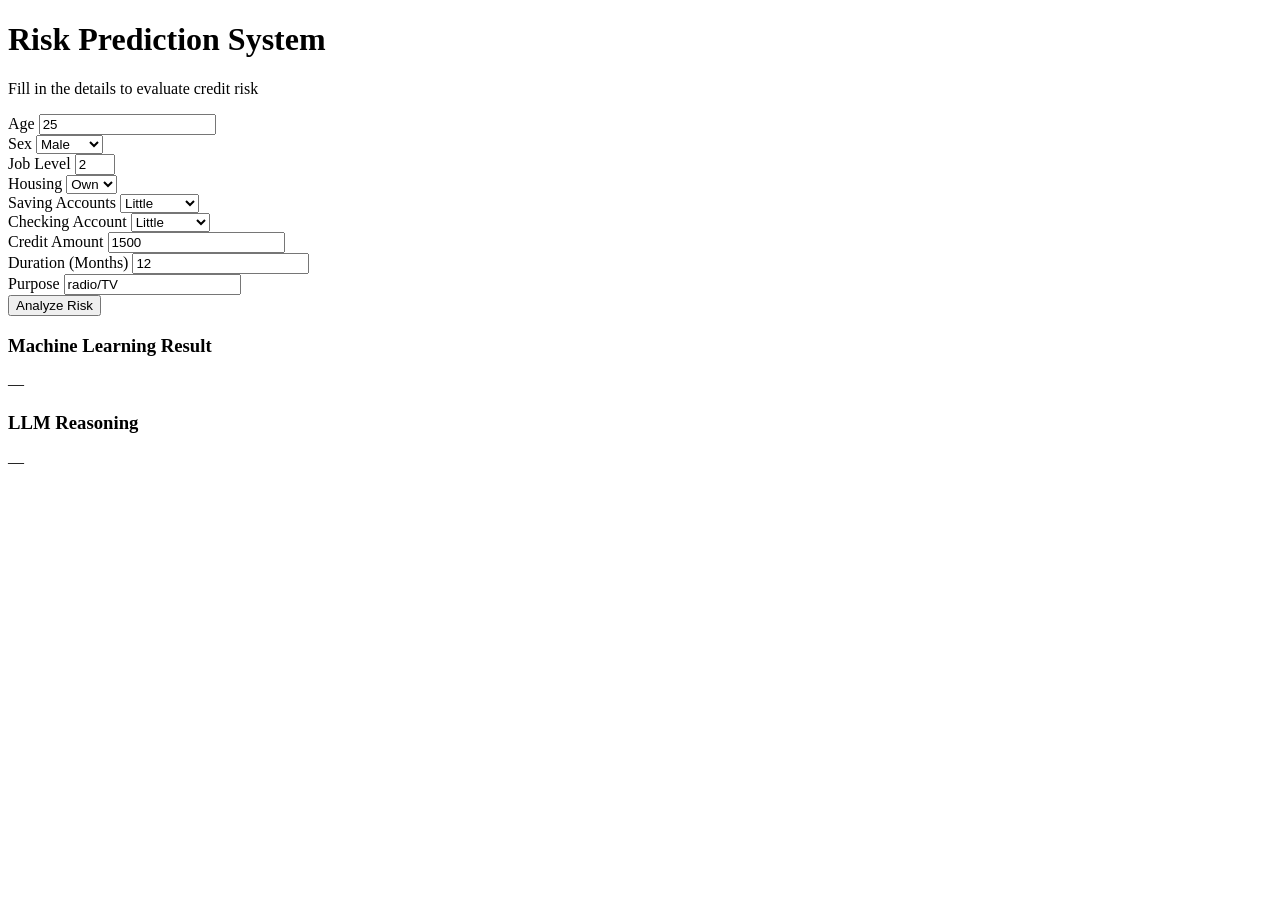
==== templates/index.html @ 9aec13ea "pushing html css flask" ====
<!DOCTYPE html>
<html lang="en">
<head>
    <meta charset="UTF-8">
    <meta name="viewport" content="width=device-width, initial-scale=1.0">
    <title>Risk Analysis App</title>
    <link rel="stylesheet" href="{{ url_for('static', filename='style.css') }}">
</head>
<body>
    <div class="container">
        <header>
            <h1>Risk Prediction System</h1>
            <p>Fill in the details to evaluate credit risk</p>
        </header>

        <form id="riskForm">
            <div class="input-grid">
                <div class="field">
                    <label>Age</label>
                    <input type="number" name="Age" value="25" required>
                </div>
                <div class="field">
                    <label>Sex</label>
                    <select name="Sex">
                        <option value="male">Male</option>
                        <option value="female">Female</option>
                    </select>
                </div>
                <div class="field">
                    <label>Job Level</label>
                    <input type="number" name="Job" value="2" min="0" max="3">
                </div>
                <div class="field">
                    <label>Housing</label>
                    <select name="Housing">
                        <option value="own">Own</option>
                        <option value="rent">Rent</option>
                        <option value="free">Free</option>
                    </select>
                </div>
                <div class="field">
                    <label>Saving Accounts</label>
                    <select name="Saving accounts">
                        <option value="little">Little</option>
                        <option value="moderate">Moderate</option>
                        <option value="rich">Rich</option>
                    </select>
                </div>
                <div class="field">
                    <label>Checking Account</label>
                    <select name="Checking account">
                        <option value="little">Little</option>
                        <option value="moderate">Moderate</option>
                    </select>
                </div>
                <div class="field">
                    <label>Credit Amount</label>
                    <input type="number" name="Credit amount" value="1500">
                </div>
                <div class="field">
                    <label>Duration (Months)</label>
                    <input type="number" name="Duration" value="12">
                </div>
                <div class="field">
                    <label>Purpose</label>
                    <input type="text" name="Purpose" value="radio/TV">
                </div>
            </div>
            <button type="submit" class="predict-btn">Analyze Risk</button>
        </form>

        <div class="results-container">
            <div class="result-card">
                <h3>Machine Learning Result</h3>
                <div id="mlResult" class="output-box">—</div>
            </div>
            <div class="result-card">
                <h3>LLM Reasoning</h3>
                <div id="llmResult" class="output-box">—</div>
            </div>
        </div>
    </div>

    <script>
        document.getElementById('riskForm').onsubmit = async (e) => {
            e.preventDefault();
            const formData = new FormData(e.target);
            const data = Object.fromEntries(formData.entries());
            
            // Show loading state
            document.getElementById('mlResult').innerText = "Processing...";
            document.getElementById('llmResult').innerText = "Analyzing...";

            const response = await fetch('/predict', {
                method: 'POST',
                headers: {'Content-Type': 'application/json'},
                body: JSON.stringify(data)
            });

            const result = await response.json();
            if(result.status === 'success') {
                document.getElementById('mlResult').innerText = result.ml_output;
                document.getElementById('llmResult').innerText = result.llm_output;
            } else {
                alert("Error: " + result.message);
            }
        };
    </script>
</body>
</html>
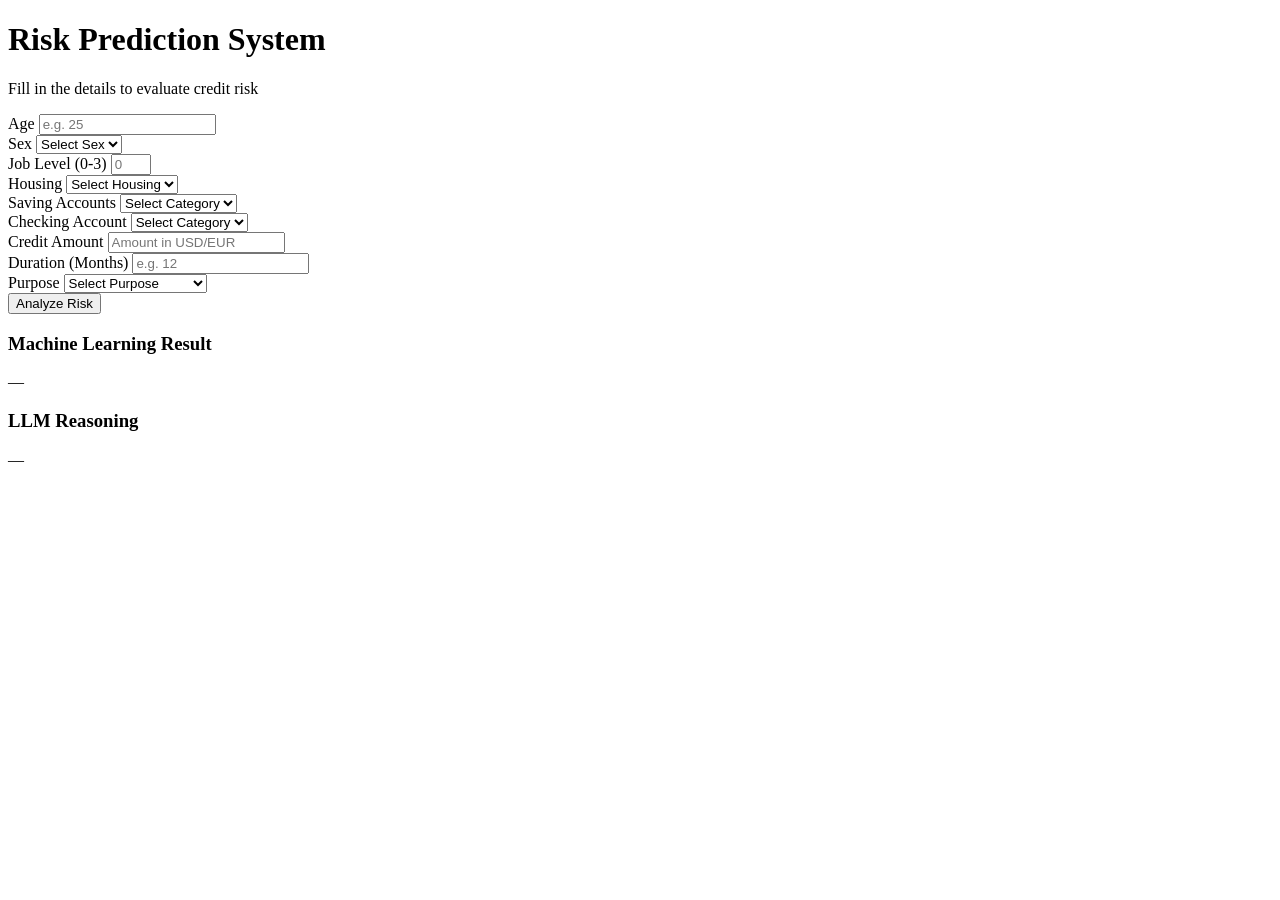
==== commit 5f7b0933: "final changes" ====
--- a/templates/index.html
+++ b/templates/index.html
@@ -17,55 +17,80 @@
             <div class="input-grid">
                 <div class="field">
                     <label>Age</label>
-                    <input type="number" name="Age" value="25" required>
+                    <input type="number" name="Age" placeholder="e.g. 25" required>
                 </div>
+
                 <div class="field">
                     <label>Sex</label>
-                    <select name="Sex">
+                    <select name="Sex" required>
+                        <option value="" disabled selected>Select Sex</option>
                         <option value="male">Male</option>
                         <option value="female">Female</option>
                     </select>
                 </div>
+
                 <div class="field">
-                    <label>Job Level</label>
-                    <input type="number" name="Job" value="2" min="0" max="3">
+                    <label>Job Level (0-3)</label>
+                    <input type="number" name="Job" placeholder="0" min="0" max="3" required>
                 </div>
+
                 <div class="field">
                     <label>Housing</label>
-                    <select name="Housing">
-                        <option value="own">Own</option>
-                        <option value="rent">Rent</option>
-                        <option value="free">Free</option>
+                    <select name="Housing" required>
+                        <option value="" disabled selected>Select Housing</option>
+                        <option value="own">own</option>
+                        <option value="rent">rent</option>
+                        <option value="free">free</option>
                     </select>
                 </div>
+
                 <div class="field">
                     <label>Saving Accounts</label>
-                    <select name="Saving accounts">
-                        <option value="little">Little</option>
-                        <option value="moderate">Moderate</option>
-                        <option value="rich">Rich</option>
+                    <select name="Saving accounts" required>
+                        <option value="" disabled selected>Select Category</option>
+                        <option value="little">little</option>
+                        <option value="moderate">moderate</option>
+                        <option value="rich">rich</option>
+                        <option value="quite rich">quite rich</option>
+                        <option value="unknown">unknown</option>
                     </select>
                 </div>
+
                 <div class="field">
                     <label>Checking Account</label>
-                    <select name="Checking account">
-                        <option value="little">Little</option>
-                        <option value="moderate">Moderate</option>
+                    <select name="Checking account" required>
+                        <option value="" disabled selected>Select Category</option>
+                        <option value="little">little</option>
+                        <option value="moderate">moderate</option>
+                        <option value="rich">rich</option>
+                        <option value="unknown">unknown</option>
                     </select>
                 </div>
+
                 <div class="field">
                     <label>Credit Amount</label>
-                    <input type="number" name="Credit amount" value="1500">
+                    <input type="number" name="Credit amount" placeholder="Amount in USD/EUR" required>
                 </div>
+
                 <div class="field">
                     <label>Duration (Months)</label>
-                    <input type="number" name="Duration" value="12">
+                    <input type="number" name="Duration" placeholder="e.g. 12" required>
                 </div>
+
                 <div class="field">
                     <label>Purpose</label>
-                    <input type="text" name="Purpose" value="radio/TV">
+                    <select name="Purpose" required>
+                        <option value="" disabled selected>Select Purpose</option>
+                        <option value="radio/TV">radio/TV</option>
+                        <option value="education">education</option>
+                        <option value="furniture/equipment">furniture/equipment</option>
+                        <option value="car">car</option>
+                        <option value="business">business</option>
+                        <option value="domestic appliances">domestic appliances</option>
+                        <option value="repairs">repairs</option>
+                        <option value="vacation/others">vacation/others</option>
+                    </select>
                 </div>
-            </div>
             <button type="submit" class="predict-btn">Analyze Risk</button>
         </form>
 
@@ -85,24 +110,39 @@
         document.getElementById('riskForm').onsubmit = async (e) => {
             e.preventDefault();
             const formData = new FormData(e.target);
-            const data = Object.fromEntries(formData.entries());
+            const rawData = Object.fromEntries(formData.entries());
             
-            // Show loading state
+            // --- DATA TRANSFORMATION FOR PYDANTIC ---
+            // Explicitly converting numeric strings to Integers before sending
+            const formattedData = {
+                ...rawData,
+                "Age": parseInt(rawData["Age"]),
+                "Job": parseInt(rawData["Job"]),
+                "Credit amount": parseInt(rawData["Credit amount"]),
+                "Duration": parseInt(rawData["Duration"])
+            };
+
+            // UI Feedback
             document.getElementById('mlResult').innerText = "Processing...";
             document.getElementById('llmResult').innerText = "Analyzing...";
 
-            const response = await fetch('/predict', {
-                method: 'POST',
-                headers: {'Content-Type': 'application/json'},
-                body: JSON.stringify(data)
-            });
+            try {
+                const response = await fetch('/predict', {
+                    method: 'POST',
+                    headers: {'Content-Type': 'application/json'},
+                    body: JSON.stringify(formattedData)
+                });
 
-            const result = await response.json();
-            if(result.status === 'success') {
-                document.getElementById('mlResult').innerText = result.ml_output;
-                document.getElementById('llmResult').innerText = result.llm_output;
-            } else {
-                alert("Error: " + result.message);
+                const result = await response.json();
+                if(result.status === 'success') {
+                    document.getElementById('mlResult').innerText = result.ml_output;
+                    document.getElementById('llmResult').innerText = result.llm_output;
+                } else {
+                    document.getElementById('mlResult').innerText = "Error";
+                    document.getElementById('llmResult').innerText = result.message;
+                }
+            } catch (error) {
+                alert("Failed to connect to server: " + error);
             }
         };
     </script>
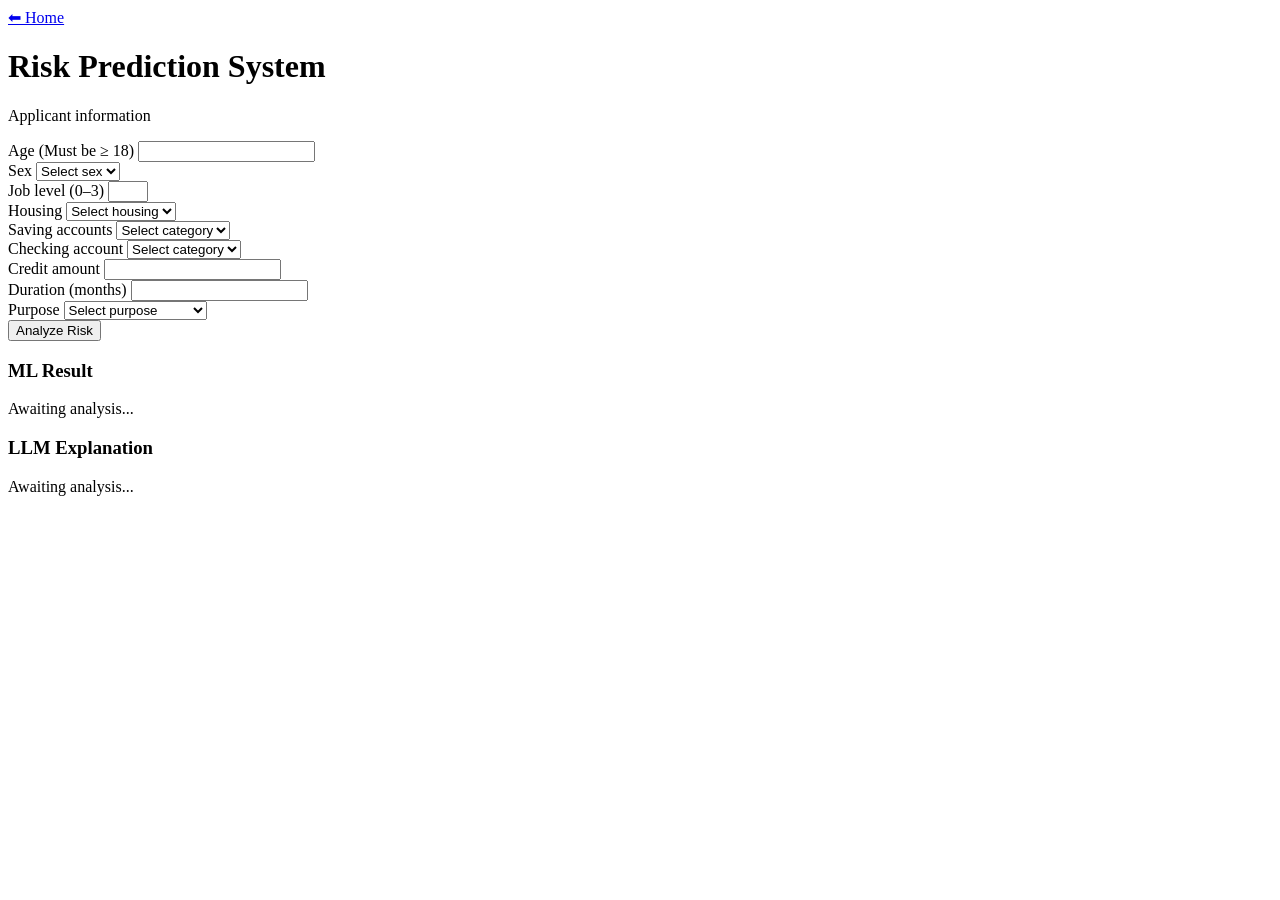
==== commit 3e79bc68: "fixed bug" ====
--- a/templates/index.html
+++ b/templates/index.html
@@ -1,119 +1,151 @@
 <!DOCTYPE html>
 <html lang="en">
+
 <head>
     <meta charset="UTF-8">
     <meta name="viewport" content="width=device-width, initial-scale=1.0">
     <title>Risk Analysis App</title>
-    <link rel="stylesheet" href="{{ url_for('static', filename='style.css') }}">
+
+    <meta name="color-scheme" content="light dark">
+    <link rel="stylesheet" href="{{ url_for('static', filename='style1.css') }}">
 </head>
+
 <body>
+    <div class="home-btn-container">
+        <a href="/" class="home-btn">⬅ Home</a>
+    </div>
+
     <div class="container">
+
+        <!-- HEADER -->
         <header>
             <h1>Risk Prediction System</h1>
-            <p>Fill in the details to evaluate credit risk</p>
         </header>
 
-        <form id="riskForm">
-            <div class="input-grid">
-                <div class="field">
-                    <label>Age</label>
-                    <input type="number" name="Age" placeholder="e.g. 25" required>
+        <div class="glass-card">
+
+            <!-- FORM -->
+            <form id="riskForm">
+                <p class="section-label">Applicant information</p>
+
+                <div class="input-grid">
+
+                    <div class="field">
+                        <label>Age (Must be ≥ 18)</label>
+                        <input type="number" name="Age" min="18" required>
+                    </div>
+
+                    <div class="field">
+                        <label>Sex</label>
+                        <select name="Sex" required>
+                            <option value="" disabled selected>Select sex</option>
+                            <option value="male">Male</option>
+                            <option value="female">Female</option>
+                        </select>
+                    </div>
+
+                    <div class="field">
+                        <label>Job level (0–3)</label>
+                        <input type="number" name="Job" min="0" max="3" required>
+                    </div>
+
+                    <div class="field">
+                        <label>Housing</label>
+                        <select name="Housing" required>
+                            <option value="" disabled selected>Select housing</option>
+                            <option value="own">own</option>
+                            <option value="rent">rent</option>
+                            <option value="free">free</option>
+                        </select>
+                    </div>
+
+                    <div class="field">
+                        <label>Saving accounts</label>
+                        <select name="Saving accounts" required>
+                            <option value="" disabled selected>Select category</option>
+                            <option value="little">little</option>
+                            <option value="moderate">moderate</option>
+                            <option value="rich">rich</option>
+                            <option value="quite rich">quite rich</option>
+                            <option value="unknown">unknown</option>
+                        </select>
+                    </div>
+
+                    <div class="field">
+                        <label>Checking account</label>
+                        <select name="Checking account" required>
+                            <option value="" disabled selected>Select category</option>
+                            <option value="little">little</option>
+                            <option value="moderate">moderate</option>
+                            <option value="rich">rich</option>
+                            <option value="unknown">unknown</option>
+                        </select>
+                    </div>
+
+                    <div class="field">
+                        <label>Credit amount</label>
+                        <input type="number" name="Credit amount" min="100" required>
+                    </div>
+
+                    <div class="field">
+                        <label>Duration (months)</label>
+                        <input type="number" name="Duration" min="1" required>
+                    </div>
+
+                    <div class="field">
+                        <label>Purpose</label>
+                        <select name="Purpose" required>
+                            <option value="" disabled selected>Select purpose</option>
+                            <option value="radio/TV">radio/TV</option>
+                            <option value="education">education</option>
+                            <option value="furniture/equipment">furniture/equipment</option>
+                            <option value="car">car</option>
+                            <option value="business">business</option>
+                            <option value="domestic appliances">domestic appliances</option>
+                            <option value="repairs">repairs</option>
+                            <option value="vacation/others">vacation/others</option>
+                        </select>
+                    </div>
+
                 </div>
 
-                <div class="field">
-                    <label>Sex</label>
-                    <select name="Sex" required>
-                        <option value="" disabled selected>Select Sex</option>
-                        <option value="male">Male</option>
-                        <option value="female">Female</option>
-                    </select>
+                <div class="divider"></div>
+                <button type="submit" class="predict-btn">Analyze Risk</button>
+            </form>
+
+            <div class="results-container">
+
+                <div class="result-card">
+                    <h3>ML Result</h3>
+                    <div class="output-box">
+                        <span id="riskBadge" class="risk-badge neutral">
+                            Awaiting analysis...
+                        </span>
+                    </div>
                 </div>
 
-                <div class="field">
-                    <label>Job Level (0-3)</label>
-                    <input type="number" name="Job" placeholder="0" min="0" max="3" required>
+                <div class="result-card">
+                    <h3>LLM Explanation</h3>
+                    <div class="output-box">
+                        <div id="llmResult" >
+                            Awaiting analysis...
+                        </div>
+                    </div>          
                 </div>
 
-                <div class="field">
-                    <label>Housing</label>
-                    <select name="Housing" required>
-                        <option value="" disabled selected>Select Housing</option>
-                        <option value="own">own</option>
-                        <option value="rent">rent</option>
-                        <option value="free">free</option>
-                    </select>
-                </div>
-
-                <div class="field">
-                    <label>Saving Accounts</label>
-                    <select name="Saving accounts" required>
-                        <option value="" disabled selected>Select Category</option>
-                        <option value="little">little</option>
-                        <option value="moderate">moderate</option>
-                        <option value="rich">rich</option>
-                        <option value="quite rich">quite rich</option>
-                        <option value="unknown">unknown</option>
-                    </select>
-                </div>
-
-                <div class="field">
-                    <label>Checking Account</label>
-                    <select name="Checking account" required>
-                        <option value="" disabled selected>Select Category</option>
-                        <option value="little">little</option>
-                        <option value="moderate">moderate</option>
-                        <option value="rich">rich</option>
-                        <option value="unknown">unknown</option>
-                    </select>
-                </div>
-
-                <div class="field">
-                    <label>Credit Amount</label>
-                    <input type="number" name="Credit amount" placeholder="Amount in USD/EUR" required>
-                </div>
-
-                <div class="field">
-                    <label>Duration (Months)</label>
-                    <input type="number" name="Duration" placeholder="e.g. 12" required>
-                </div>
-
-                <div class="field">
-                    <label>Purpose</label>
-                    <select name="Purpose" required>
-                        <option value="" disabled selected>Select Purpose</option>
-                        <option value="radio/TV">radio/TV</option>
-                        <option value="education">education</option>
-                        <option value="furniture/equipment">furniture/equipment</option>
-                        <option value="car">car</option>
-                        <option value="business">business</option>
-                        <option value="domestic appliances">domestic appliances</option>
-                        <option value="repairs">repairs</option>
-                        <option value="vacation/others">vacation/others</option>
-                    </select>
-                </div>
-            <button type="submit" class="predict-btn">Analyze Risk</button>
-        </form>
-
-        <div class="results-container">
-            <div class="result-card">
-                <h3>Machine Learning Result</h3>
-                <div id="mlResult" class="output-box">—</div>
             </div>
-            <div class="result-card">
-                <h3>LLM Reasoning</h3>
-                <div id="llmResult" class="output-box">—</div>
-            </div>
+
         </div>
     </div>
 
+    <!-- ✅ FIXED JS -->
     <script>
         document.getElementById('riskForm').onsubmit = async (e) => {
             e.preventDefault();
+
             const formData = new FormData(e.target);
             const rawData = Object.fromEntries(formData.entries());
-            
-            // --- DATA TRANSFORMATION FOR PYDANTIC ---
-            // Explicitly converting numeric strings to Integers before sending
+
             const formattedData = {
                 ...rawData,
                 "Age": parseInt(rawData["Age"]),
@@ -122,29 +154,61 @@
                 "Duration": parseInt(rawData["Duration"])
             };
 
-            // UI Feedback
-            document.getElementById('mlResult').innerText = "Processing...";
-            document.getElementById('llmResult').innerText = "Analyzing...";
+            const badge = document.getElementById('riskBadge');
+            const llmBox = document.getElementById('llmResult');
+
+            badge.innerText = "Processing...";
+            badge.className = "risk-badge neutral";
+            llmBox.innerText = "Analyzing...";
 
             try {
                 const response = await fetch('/predict', {
                     method: 'POST',
-                    headers: {'Content-Type': 'application/json'},
+                    headers: { 'Content-Type': 'application/json' },
                     body: JSON.stringify(formattedData)
                 });
 
                 const result = await response.json();
-                if(result.status === 'success') {
-                    document.getElementById('mlResult').innerText = result.ml_output;
-                    document.getElementById('llmResult').innerText = result.llm_output;
+
+                if (result.status === 'success') {
+
+                    // ✅ Update badge (NOT mlResult div)
+                    badge.innerText = result.ml_output;
+
+                    if (result.risk_class === 'high') {
+                        badge.className = "risk-badge high";
+                    } else {
+                        badge.className = "risk-badge low";
+                    }
+
+                    llmBox.innerText = result.llm_output;
+
                 } else {
-                    document.getElementById('mlResult').innerText = "Error";
-                    document.getElementById('llmResult').innerText = result.message;
+                    badge.innerText = "Error";
+                    llmBox.innerText = result.message;
                 }
+
             } catch (error) {
-                alert("Failed to connect to server: " + error);
+                alert("Failed to connect: " + error);
             }
         };
     </script>
+
+    <script>
+        window.addEventListener("pageshow", () => {
+            const form = document.getElementById("riskForm");
+            const badge = document.getElementById("riskBadge");
+            const llmBox = document.getElementById("llmResult");
+
+            form.reset();
+
+            badge.innerText = "Awaiting analysis...";
+            badge.className = "risk-badge neutral";
+
+            llmBox.innerText = "Awaiting analysis...";
+        });
+    </script>
+
 </body>
+
 </html>
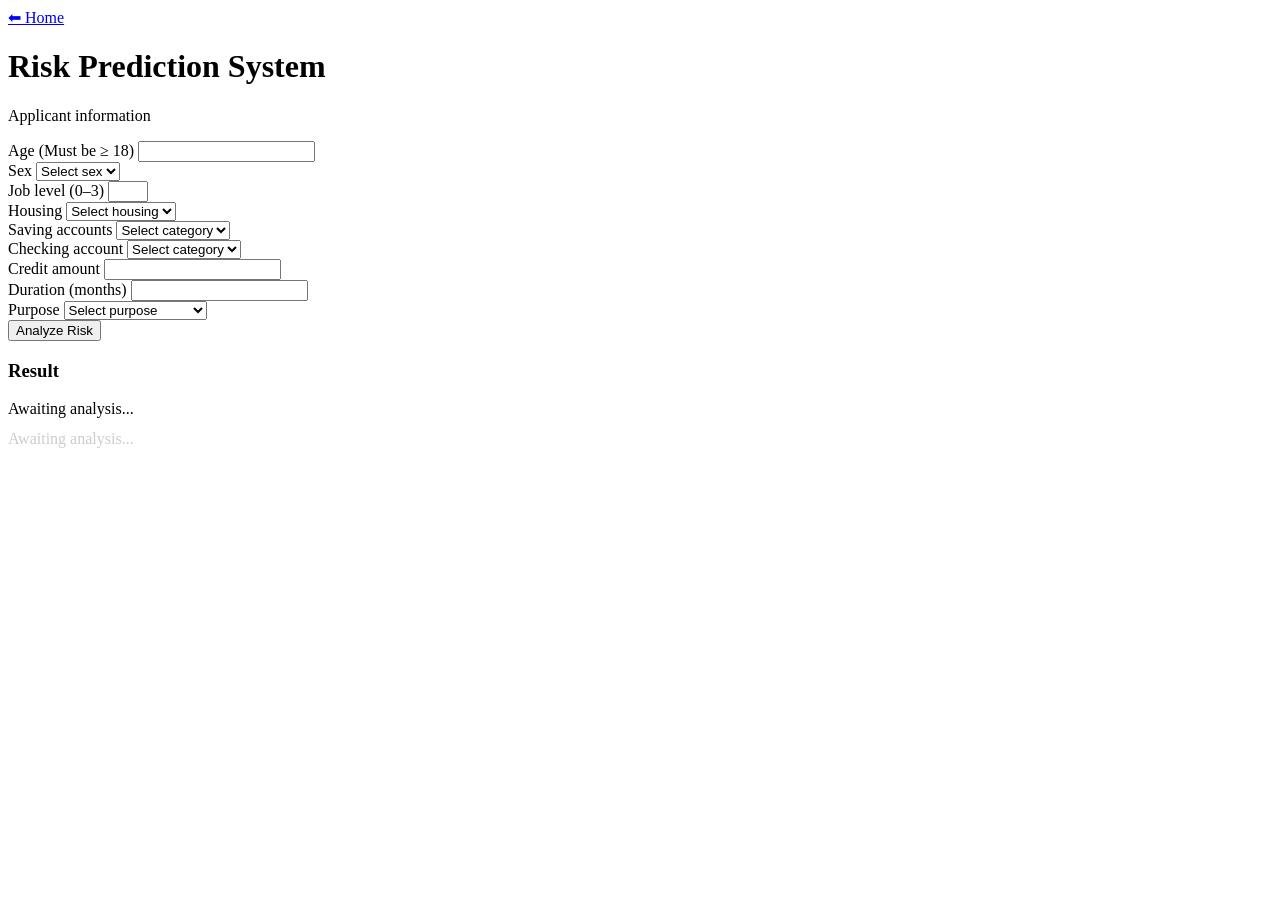
==== commit a75828ab: "removed comments" ====
--- a/templates/index.html
+++ b/templates/index.html
@@ -17,14 +17,14 @@
 
     <div class="container">
 
-        <!-- HEADER -->
+    
         <header>
             <h1>Risk Prediction System</h1>
         </header>
 
         <div class="glass-card">
 
-            <!-- FORM -->
+            
             <form id="riskForm">
                 <p class="section-label">Applicant information</p>
 
@@ -114,31 +114,27 @@
             </form>
 
             <div class="results-container">
-
+            
                 <div class="result-card">
-                    <h3>ML Result</h3>
+                    <h3>Result</h3>
+            
                     <div class="output-box">
+            
                         <span id="riskBadge" class="risk-badge neutral">
                             Awaiting analysis...
                         </span>
-                    </div>
-                </div>
-
-                <div class="result-card">
-                    <h3>LLM Explanation</h3>
-                    <div class="output-box">
-                        <div id="llmResult" >
+            
+                        <div id="llmResult" style="margin-top: 12px; color: #ccc;">
                             Awaiting analysis...
                         </div>
-                    </div>          
-                </div>
-
-            </div>
+            
+                    </div>
+                </div>     
+             </div>
 
         </div>
     </div>
 
-    <!-- ✅ FIXED JS -->
     <script>
         document.getElementById('riskForm').onsubmit = async (e) => {
             e.preventDefault();
@@ -172,7 +168,6 @@
 
                 if (result.status === 'success') {
 
-                    // ✅ Update badge (NOT mlResult div)
                     badge.innerText = result.ml_output;
 
                     if (result.risk_class === 'high') {
